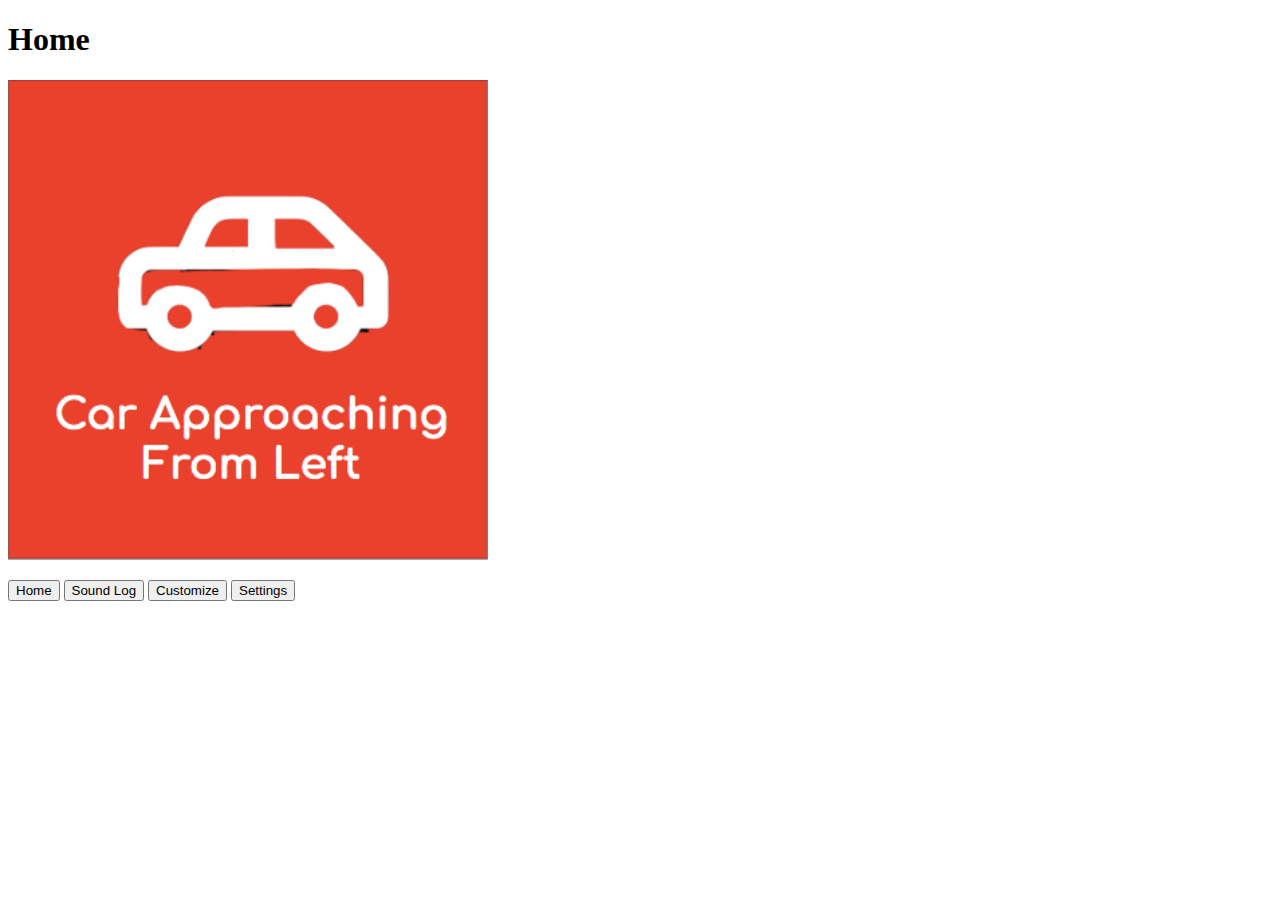
==== hi_fidelity/car_sound_alert_home.html @ f1d18380 "added static pages for car and foostep alerts" ====
<!DOCTYPE html>


<html lang="en">
<head>
  <meta charset="utf-8">
  <meta name="viewport"
     content="width=device-width, initial-scale=1, user-scalable=yes">
  <title> Home Screen</title>
<link rel="stylesheet" href="styles.css">
</head>
<body>
<h1>Home</h1>

<img src="car_sound_alert.png" style="width:480px;height:480px;">

<p> 
<button href="home.html"> Home </button> 
<button href="sound_log.html"> Sound Log </button> 
<button href="customize.html"> Customize </button> 
<button href="settings.html"> Settings </button>
</p>

</body>
</html>
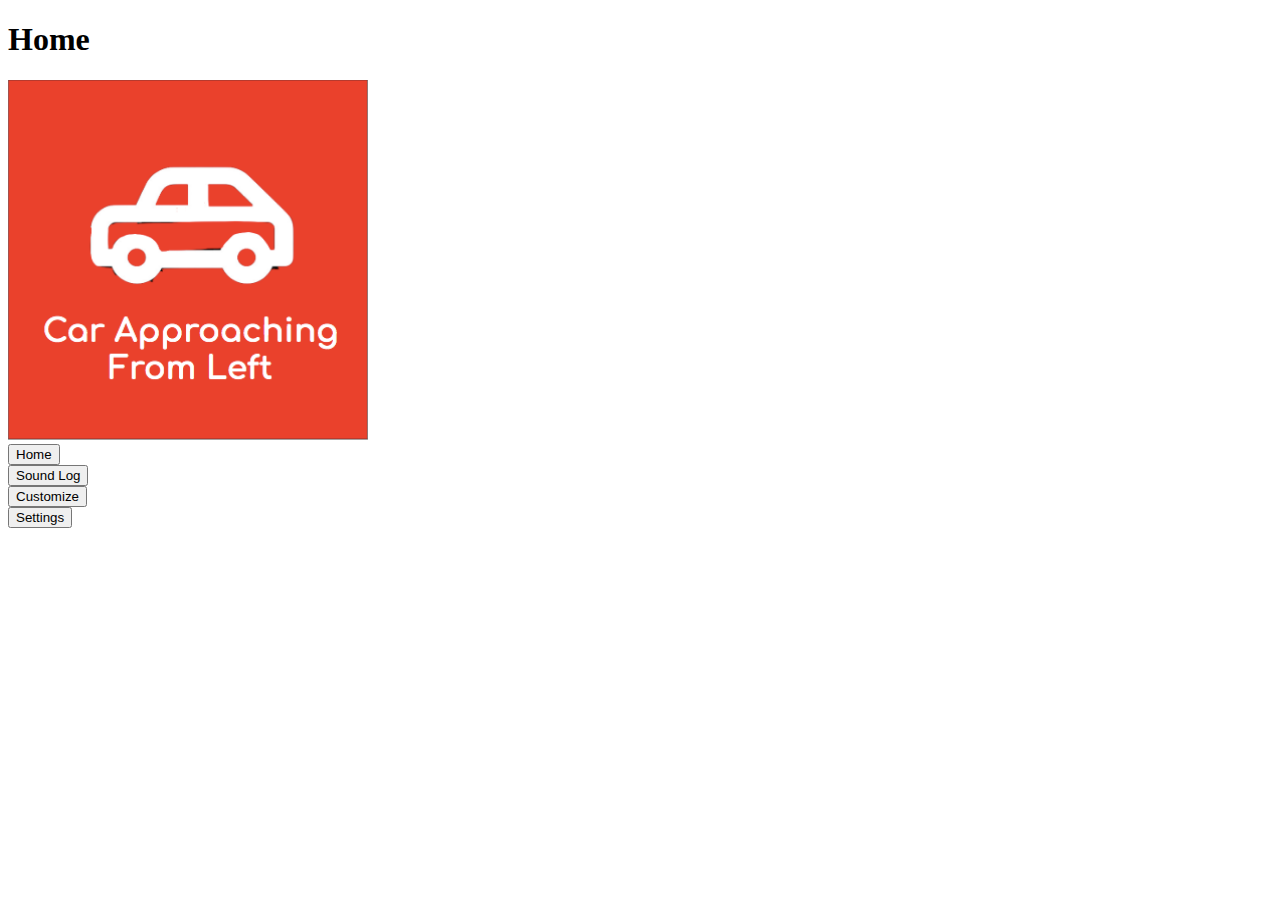
==== commit 3d2b9fc0: "added some stuff" ====
--- a/hi_fidelity/car_sound_alert_home.html
+++ b/hi_fidelity/car_sound_alert_home.html
@@ -12,14 +12,25 @@
 <body>
 <h1>Home</h1>
 
-<img src="car_sound_alert.png" style="width:480px;height:480px;">
+<img src="car_sound_alert.png" style="width:360px;height:360px;">
 
-<p> 
-<button href="home.html"> Home </button> 
-<button href="sound_log.html"> Sound Log </button> 
-<button href="customize.html"> Customize </button> 
-<button href="settings.html"> Settings </button>
-</p>
+<div class="inner-div">
+<form action="home.html">
+    <input type="submit" value="Home" />
+</form>
+
+<form action="sound_log.html">
+    <input type="submit" value="Sound Log" />
+</form>
+
+<form action="customize.html">
+    <input type="submit" value="Customize" />
+</form>
+
+<form action="settings.html">
+    <input type="submit" value="Settings" />
+</form>
+</div>
 
 </body>
 </html>
